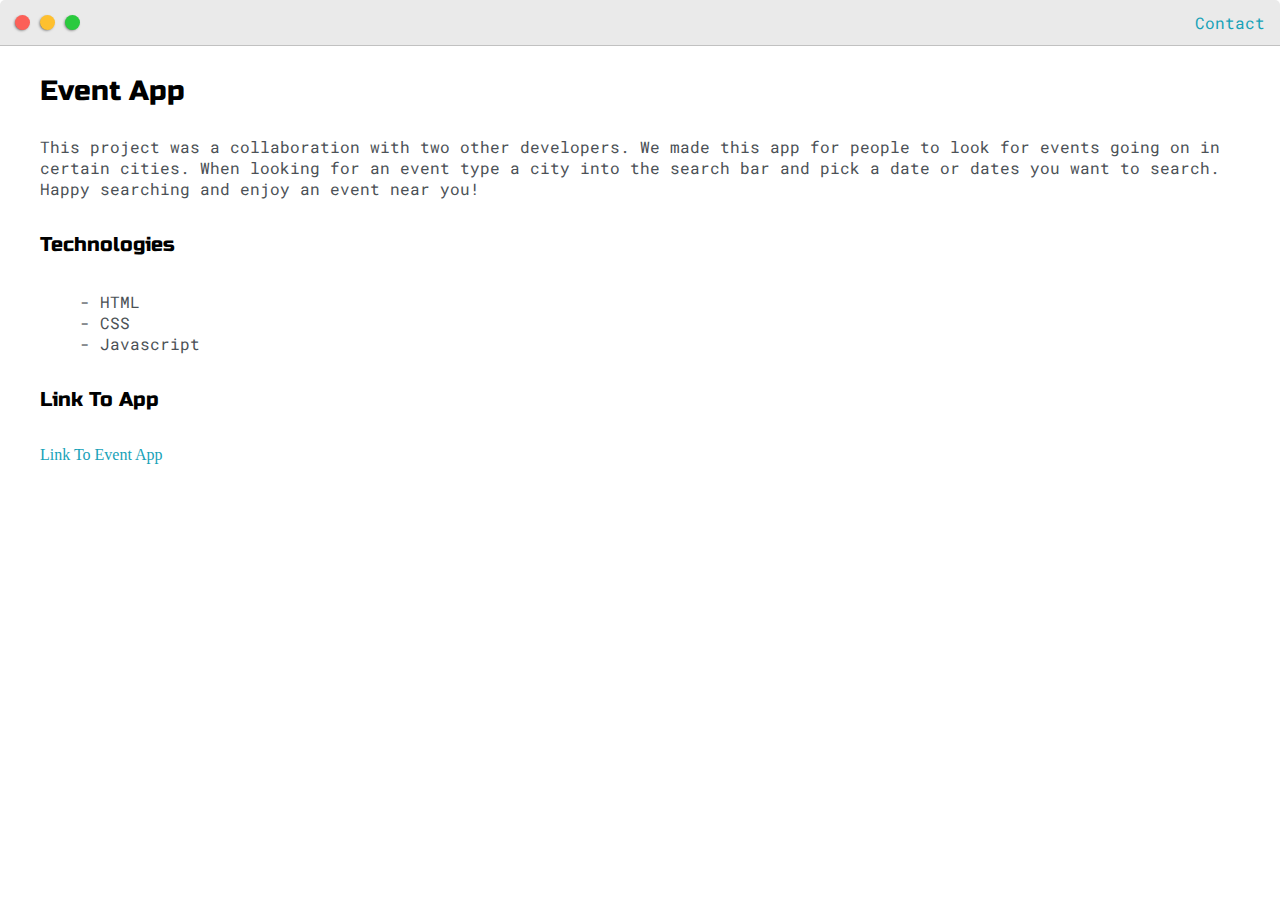
==== post.html @ e4f71bd1 "added technologies to project posts." ====
<!DOCTYPE html>
<html lang="en">
<head>
    <title>Event App</title>
    <meta charset="UTF-8">
    <meta name="viewport" content="width=device-width, initial-scale=1.0">
    <link href="https://fonts.googleapis.com/css2?family=Russo+One&display=swap" rel="stylesheet">
    <link rel="preconnect" href="https://fonts.gstatic.com">
<link href="https://fonts.googleapis.com/css2?family=Roboto+Mono:wght@500&family=Russo+One&display=swap" rel="stylesheet">
    <link rel="stylesheet" type="text/css" href="default.css">
    
</head>
<body>
    <div class="nav-wrapper">
        <div class="dots-wrapper">
            <a href="index.html"><div id="dot-1" class="browser-dot"></div></a>
            <div id="dot-2" class="browser-dot"></div>
            <div id="dot-3" class="browser-dot"></div>
        </div>
        <ul id="navigation">
            <li><a href="index.html#contact">Contact</a></li>
        </ul>
        
    </div>

    <div class="main-container">
        <h3>Event App</h3>
    
        <p>This project was a collaboration with two other developers. We made this app for people to look for events going on in certain cities. When looking for an event type a city into the search bar and pick a date or dates you want to search. Happy searching and enjoy an event near you!</p>

        <h5>Technologies</h5>
        <ul>
            <li>- HTML</li>
            <li>- CSS</li>
            <li>- Javascript</li>
        </ul>

        <H5>Link To App</H5>
        <a target="_blank" href="https://kuayc.github.io/Project-Event-App/">Link To Event App</a>
        
    </div>


    
</body>
</html>
---- default.css ----
:root{
    --mainColor: #eaeaea;
    --secondaryColor: #fff;

    --borderColor: #c1c1c1;

    --mainText: black;
    --secondaryText: #4b5156;
}

html, body{
    margin: 0;
    padding: 0;
}

h1, h2, h3, h4, h5, h6, strong{
    color: var(--mainText);
    font-family: 'Russo One', sans-serif;
    font-weight: 500;
}

p, li, span, label, input, textarea{
    color: var(--secondaryText);
    font-family: 'Roboto Mono', monospace;
}

a{
    text-decoration: none;
    color: #17a2b8;
}

ul{
    list-style: none;
}

h1 { font-size: 56px;} 
h2 { font-size: 36px;}
h3 { font-size: 28px;}
h4 { font-size: 24px;}
h5 { font-size: 20px;}
h6 { font-size: 16px;}

.s1{
    background-color: var(--mainColor);
    border-bottom:1px solid var(--borderColor);
    overflow: auto;
}

.s2{
    background-color: var(--secondaryColor);
    border-bottom:1px solid var(--borderColor);
    overflow: auto;
}

.main-container{
    width: 1200px;
    margin: 0 auto;
}

.greeting-wrapper{
    display: grid;
    text-align: center;
    align-content: center;
    min-height: 10em;
}

.intro-wrapper{
    background-color: var(--secondaryColor);
    border:1px solid var(--borderColor);
    border-radius: 5px 5px 0 0;

    -webkit-box-shadow: -1px 1px 3px -1px rgba(0,0,0,0.75);
    -moz-box-shadow: -1px 1px 3px -1px rgba(0,0,0,0.75);
    box-shadow: -1px 1px 3px -1px rgba(0,0,0,0.75);

    display: grid;
    grid-template-columns: 1fr 1fr;
    grid-template-rows: 3em 30em;
    grid-template-areas: 
        'nav-wrapper nav-wrapper'
        'left-column right-column'
    ;

}

.nav-wrapper{
    grid-area: nav-wrapper;
    border-bottom: 1px solid var(--borderColor);
    border-radius: 5px 5px 0 0;
    display: flex;
    justify-content: space-between;
    align-items: center;
    background-color: var(--mainColor);
}

#navigation{
    margin: 0;
    padding: 10px;
}

#navigation li{
    display: inline-block;
    margin-right: 5px;
    margin-left: 5px;
}

.dots-wrapper{
    display: flex;
    padding: 10px;
}

#dot-1{
    background-color: #fc6058;
}

#dot-2{
    background-color: #fec02f;
}

#dot-3{
    background-color: #2aca3e;
}

.browser-dot{
    background-color: black;
    height: 15px;
    width: 15px;
    border-radius: 50%;
    margin: 5px;

    -webkit-box-shadow: -1px 1px 3px -1px rgba(0,0,0,0.75);
    -moz-box-shadow: -1px 1px 3px -1px rgba(0,0,0,0.75);
    box-shadow: -1px 1px 3px -1px rgba(0,0,0,0.75);

}

.left-column{
    grid-area: left-column;
}

.right-column{
    grid-area: right-column;
}

@media screen and (max-width: 1200px){
    .main-container{
        width: 95%;
    }
}
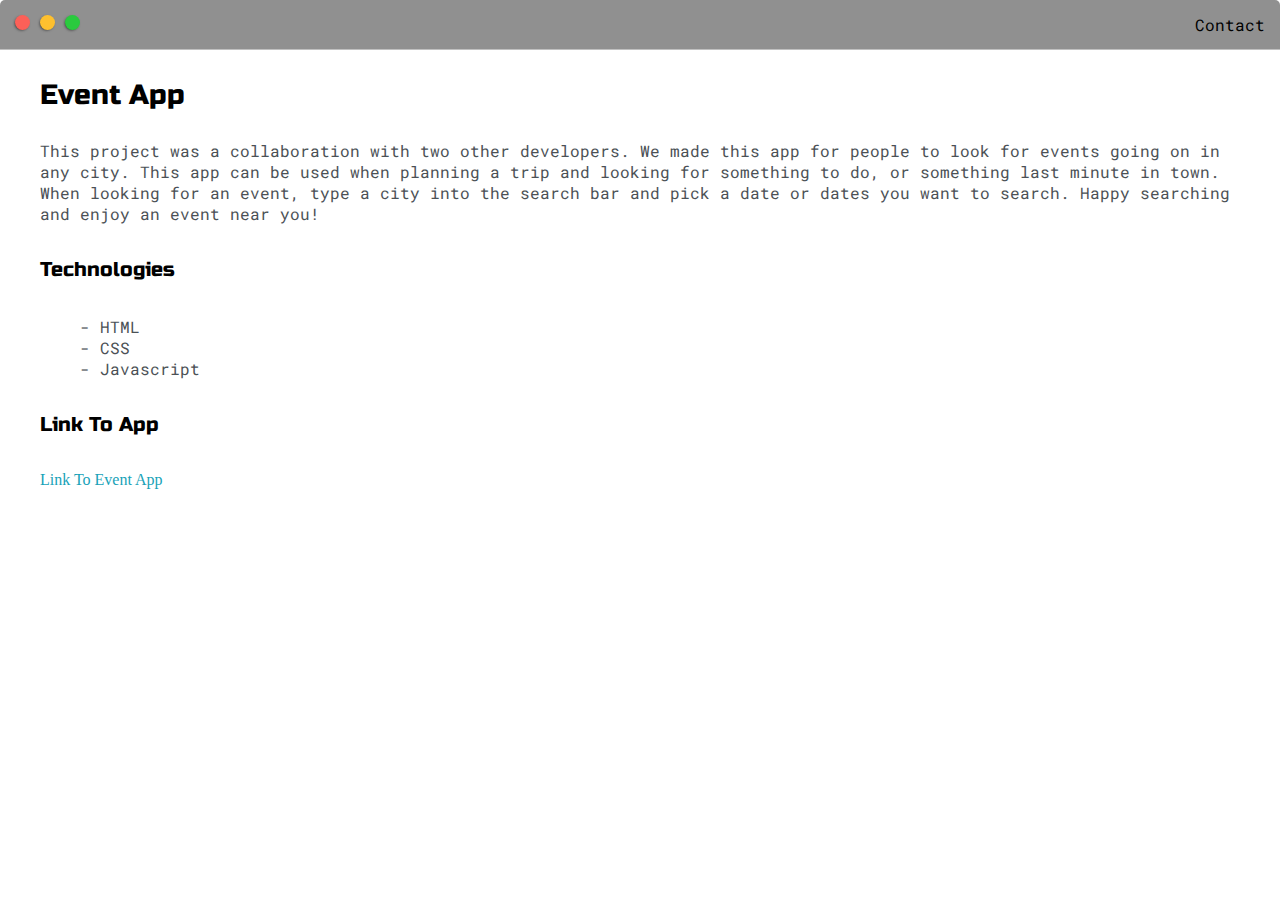
==== commit 7de00fc9: "Progress update on main page layout, images and content. Added a 4th project and started work on it." ====
--- a/post.html
+++ b/post.html
@@ -26,7 +26,7 @@
     <div class="main-container">
         <h3>Event App</h3>
     
-        <p>This project was a collaboration with two other developers. We made this app for people to look for events going on in certain cities. When looking for an event type a city into the search bar and pick a date or dates you want to search. Happy searching and enjoy an event near you!</p>
+        <p>This project was a collaboration with two other developers. We made this app for people to look for events going on in any city. This app can be used when planning a trip and looking for something to do, or something last minute in town. When looking for an event, type a city into the search bar and pick a date or dates you want to search. Happy searching and enjoy an event near you!</p>
 
         <h5>Technologies</h5>
         <ul>
@@ -38,7 +38,10 @@
         <H5>Link To App</H5>
         <a target="_blank" href="https://kuayc.github.io/Project-Event-App/">Link To Event App</a>
         
+        
     </div>
+    <br>
+    <br>
 
 
     
--- a/default.css
+++ b/default.css
@@ -1,16 +1,29 @@
 :root{
-    --mainColor: #eaeaea;
-    --secondaryColor: #fff;
-
-    --borderColor: #c1c1c1;
+    --mainColor: #909090;
+    --secondaryColor: #ffffff;
+
+    --borderColor: #C0C0C0;
 
     --mainText: black;
     --secondaryText: #4b5156;
+
+    --themeDotBorder: #24292e;
+
+    --previewBg: #FBF9F3;
+    --previewShadow:#ebeaea;
+
+    --buttonColor: black;
+
+
 }
 
 html, body{
     margin: 0;
     padding: 0;
+}
+
+body *{
+    transition: 0.4s;
 }
 
 h1, h2, h3, h4, h5, h6, strong{
@@ -42,14 +55,16 @@
 
 .s1{
     background-color: var(--mainColor);
-    border-bottom:1px solid var(--borderColor);
+    /* border-bottom:1px solid var(--borderColor); */
     overflow: auto;
 }
 
 .s2{
-    background-color: var(--secondaryColor);
-    border-bottom:1px solid var(--borderColor);
+    /* background-color: var(--secondaryColor); */
+    background-color: var(--mainColor);
+    /* border-bottom:1px solid var(--borderColor); */
     overflow: auto;
+    /* add borders and shadows */
 }
 
 .main-container{
@@ -66,21 +81,20 @@
 
 .intro-wrapper{
     background-color: var(--secondaryColor);
-    border:1px solid var(--borderColor);
+    border-top:1px solid var(--borderColor);
+    border-left:3px solid var(--borderColor);
+    border-right:1px solid var(--borderColor);
     border-radius: 5px 5px 0 0;
 
-    -webkit-box-shadow: -1px 1px 3px -1px rgba(0,0,0,0.75);
-    -moz-box-shadow: -1px 1px 3px -1px rgba(0,0,0,0.75);
-    box-shadow: -1px 1px 3px -1px rgba(0,0,0,0.75);
+    -webkit-box-shadow: -4px 3px 3px -1px rgba(0,0,0,0.75);
+    -moz-box-shadow: -4px 3px 3px -1px rgba(0,0,0,0.75);
+    box-shadow: -4px 3px 3px -1px rgba(0,0,0,0.75);
 
     display: grid;
     grid-template-columns: 1fr 1fr;
-    grid-template-rows: 3em 30em;
     grid-template-areas: 
         'nav-wrapper nav-wrapper'
-        'left-column right-column'
-    ;
-
+        'left-column right-column';
 }
 
 .nav-wrapper{
@@ -93,6 +107,10 @@
     background-color: var(--mainColor);
 }
 
+#navigation a{
+    color: var(--mainText);
+}
+
 #navigation{
     margin: 0;
     padding: 10px;
@@ -111,6 +129,8 @@
 
 #dot-1{
     background-color: #fc6058;
+    display: inline-block;
+    cursor: pointer;
 }
 
 #dot-2{
@@ -136,10 +156,242 @@
 
 .left-column{
     grid-area: left-column;
-}
+    padding-top: 50px;
+    padding-bottom: 50px;
+}
+
+#profile_pic{
+    display: block;
+    margin: 0 auto;
+
+    height: 200px;
+    width: 200px;
+    object-fit: cover;
+    border: 2px solid var(--borderColor);
+}
+
+#theme-options-wrapper{
+    display: flex;
+    justify-content: center;
+}
+
+.theme-dot{
+    height: 30px;
+    width: 30px;
+    background-color: black;
+    border-radius: 50%;
+
+    margin: 5px;
+    border: 2px solid var(--themeDotBorder);
+
+    -webkit-box-shadow: -1px 1px 3px -1px rgba(0,0,0,0.75);
+    -moz-box-shadow: -1px 1px 3px -1px rgba(0,0,0,0.75);
+    box-shadow: -1px 1px 3px -1px rgba(0,0,0,0.75);
+
+    cursor: pointer;
+
+}
+
+.theme-dot:hover{
+    border-width: 5px;
+}
+
+#light-mode{
+    background-color: #fff;
+}
+
+#blue-mode{
+    background-color: #192734;
+}
+
+#green-mode{
+    background-color: #78866b;
+}
+
+#purple-mode{
+    background-color: #7e4c74;
+}
+
+#settings-note{
+    font-size: 12px;
+    font-style: italic;
+    text-align: center;
+}
+
 
 .right-column{
     grid-area: right-column;
+    display: grid;
+    align-content: center;
+
+    padding-top: 50px;
+    padding-bottom: 50px;
+}
+
+#preview-shadow{
+    background-color: var(--borderColor);
+    width: 300px;
+    height: 180px;
+    padding-left: 30px;
+    padding-top: 30px;
+}
+
+#preview{
+    width: 300px;
+    height: 180px;
+    border: 3px solid #17a2b8;
+    background-color: var(--previewBg);
+    padding: 15px;
+    position: relative;
+}
+
+.corner{
+    width: 7px;
+    height: 7px;
+    border-radius: 50%;
+    border: 1.5px solid #17a2b8;
+    background-color: #fff;
+    position: absolute;
+}
+
+#corner-tl{
+    top: -5px;
+    left: -5px;
+}
+
+#corner-tr{
+    top: -5px;
+    right: -5px;
+}
+
+#corner-br{
+    bottom: -5px;
+    left: -5px;
+}
+
+#corner-bl{
+    bottom: -5px;
+    right: -5px;
+}
+
+.about-wrapper{
+    display: grid;
+    grid-template-columns: repeat(auto-fit, minmax(320px, 1fr));
+    padding-top: 50px;
+    padding-bottom: 50px;
+    gap: 50px;
+    border-radius: 0 0 5px 5px;
+    border-left:3px solid var(--borderColor);
+    border-right:1px solid var(--borderColor);
+    border-bottom:3px solid var(--borderColor);
+    background-color: var(--secondaryColor);
+
+    -webkit-box-shadow: -4px 3px 3px -1px rgba(0,0,0,0.75);
+    -moz-box-shadow: -4px 3px 3px -1px rgba(0,0,0,0.75);
+    box-shadow: -4px -3px 3px -1px rgba(0,0,0,0.75);
+}
+
+#skills{
+    display: flex;
+    justify-content: space-evenly;
+    background-color: var(--previewShadow);
+}
+
+.social-links{
+    display: grid;
+    align-content: center;
+    text-align: center;
+    padding-right: 50px;
+}
+
+.about-me{
+    padding-left: 50px;
+}
+
+#social_img{
+    width: 100%;
+}
+
+.post-wrapper{
+    display: grid;
+    grid-template-columns: repeat(auto-fit, 320px);
+    gap: 20px;
+    justify-content: center;
+    padding-bottom: 50px;
+    gap: 50px;
+}
+
+.post{
+    border: 1px solid var (var(--borderColor));
+    -webkit-box-shadow: -1px 1px 3px -1px rgba(0,0,0,0.75);
+    -moz-box-shadow: -1px 1px 3px -1px rgba(0,0,0,0.75);
+    box-shadow: -1px 1px 3px -1px rgba(0,0,0,0.75);
+
+}
+
+.thumbnail{
+    display: block;
+    width: 100%;
+    height: 180px;
+    object-fit: cover;
+}
+
+.post-preview{
+    background-color: #fff;
+    padding: 15px;
+}
+
+.post-title{
+    color: black;
+    margin: 0;
+}
+
+.post-intro{
+    color: #4b5156;
+    font-size: 14px;
+}
+
+#contact-form{
+    display: block;
+    max-width: 600px;
+    margin: 0 auto;
+    border: 3px solid var(--borderColor);
+    padding: 15px;
+    border-radius: 5px;
+    background-color: var(--secondaryColor);
+    margin-bottom: 50px;
+    box-shadow: -3px 3px 3px -1px rgba(0,0,0,0.75);
+}
+
+#contact-form label{
+    line-height: 2.7em;
+}
+
+#contact-form textarea{
+    min-height: 100px;
+    font-size: 14px;
+}
+
+.input-field{
+    width: 100%;
+    padding-top: 10px;
+    padding-bottom: 10px;
+    background-color: var(--secondaryColor);
+    border-radius: 5px;
+    border: 1px solid var(--borderColor);
+    font-size: 14px;
+}
+
+#submit-btn{
+    margin-top: 10px;
+    width: 100%;
+    padding-top: 10px;
+    padding-bottom: 10px;
+    color: #fff;
+    background-color: var(--buttonColor);
+    border: none;
+    display: block;
+    cursor: pointer;
 }
 
 @media screen and (max-width: 1200px){
@@ -147,3 +399,18 @@
         width: 95%;
     }
 }
+
+@media screen and (max-width: 800px){
+    .intro-wrapper{
+        grid-template-columns: 1fr;
+        grid-template-areas: 
+            'nav-wrapper'
+            'left-column'
+            'right-column'
+        ;
+    
+    }
+    .right-column{
+        justify-content: center;
+    }
+}
